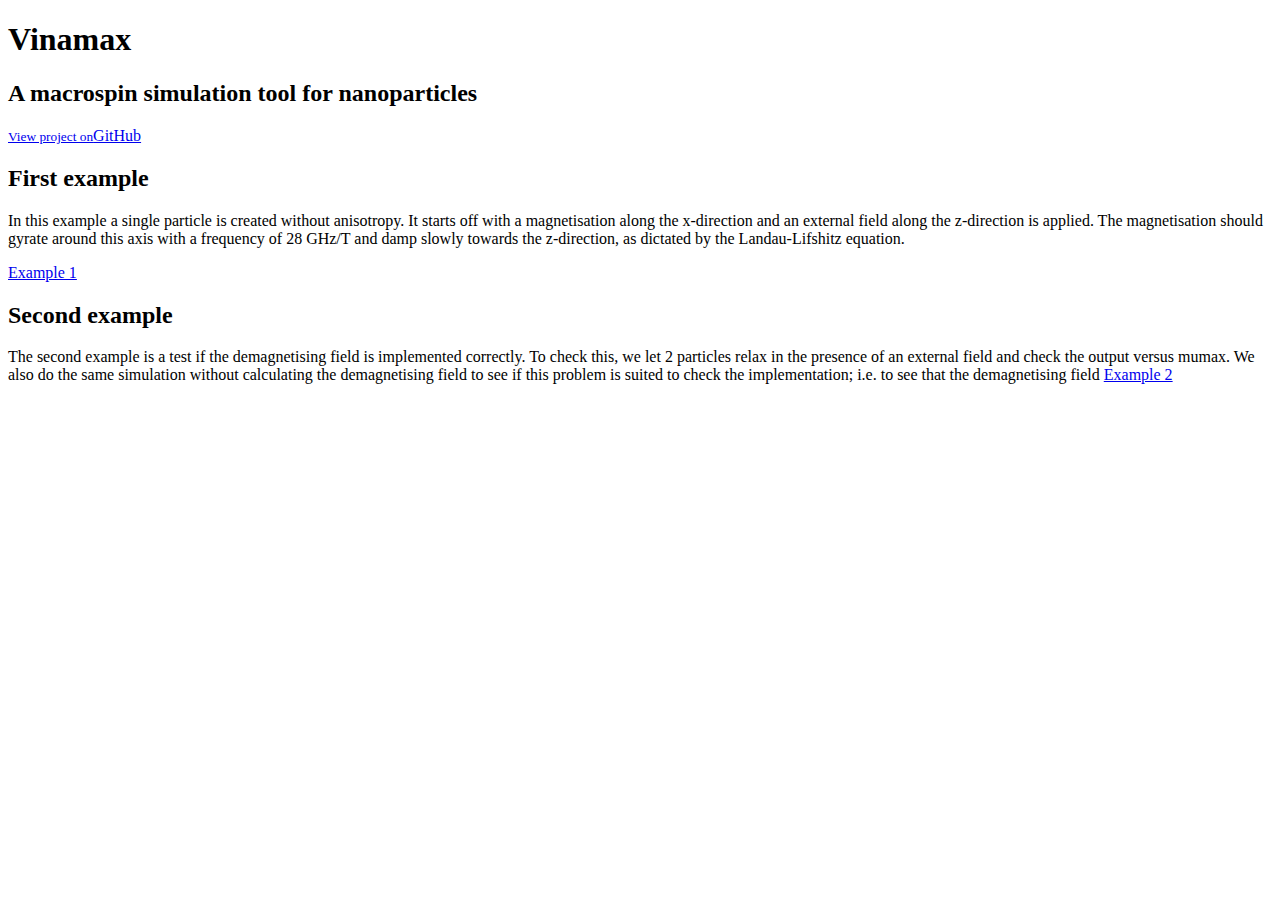
==== examples.html @ 939a0d05 "put second example online" ====
<!DOCTYPE html>
<html>
  <head>
    <meta charset='utf-8'>
    <meta http-equiv="X-UA-Compatible" content="chrome=1">
    <meta name="viewport" content="width=device-width, initial-scale=1, maximum-scale=1">
    <link href='https://fonts.googleapis.com/css?family=Architects+Daughter' rel='stylesheet' type='text/css'>
    <link rel="stylesheet" type="text/css" href="stylesheets/stylesheet.css" media="screen" />
    <link rel="stylesheet" type="text/css" href="stylesheets/pygment_trac.css" media="screen" />
    <link rel="stylesheet" type="text/css" href="stylesheets/print.css" media="print" />

    <!--[if lt IE 9]>
    <script src="//html5shiv.googlecode.com/svn/trunk/html5.js"></script>
    <![endif]-->

    <title>Vinamax by JLeliaert</title>
  </head>

  <body>
    <header>
      <div class="inner">
        <h1>Vinamax</h1>
        <h2>A macrospin simulation tool for nanoparticles</h2>
        <a href="https://github.com/JLeliaert/vinamax" class="button"><small>View project on</small>GitHub</a>
      </div>
    </header>

    <div id="content-wrapper">
      <div class="inner clearfix">
        <section id="main-content">

<h2>
<a name="first example" class="anchor" href="#first-example"><span class="octicon octicon-link"></span></a>First example</h2>
<p>
In this example a single particle is created without anisotropy. It starts off with a magnetisation along the x-direction and an external field along the z-direction is applied. The magnetisation should gyrate around this axis with a frequency of 28 GHz/T and damp slowly towards the z-direction, as dictated by the Landau-Lifshitz equation.</p>
<a href="http://jleliaert.github.io/vinamax/example1.html">Example 1</a>

 <h2>
<a name="second example" class="anchor" href="#second-example"><span class="octicon octicon-link"></span></a>Second example</h2>
<p>
The second example is a test if the demagnetising field is implemented correctly. To check this, we let 2 particles relax in the presence of an external field and check the output versus mumax. We also do the same simulation without calculating the demagnetising field to see if this problem is suited to check the implementation; i.e. to see that the demagnetising field
<a href="http://jleliaert.github.io/vinamax/example2.html">Example 2</a>

  </body>
</html>
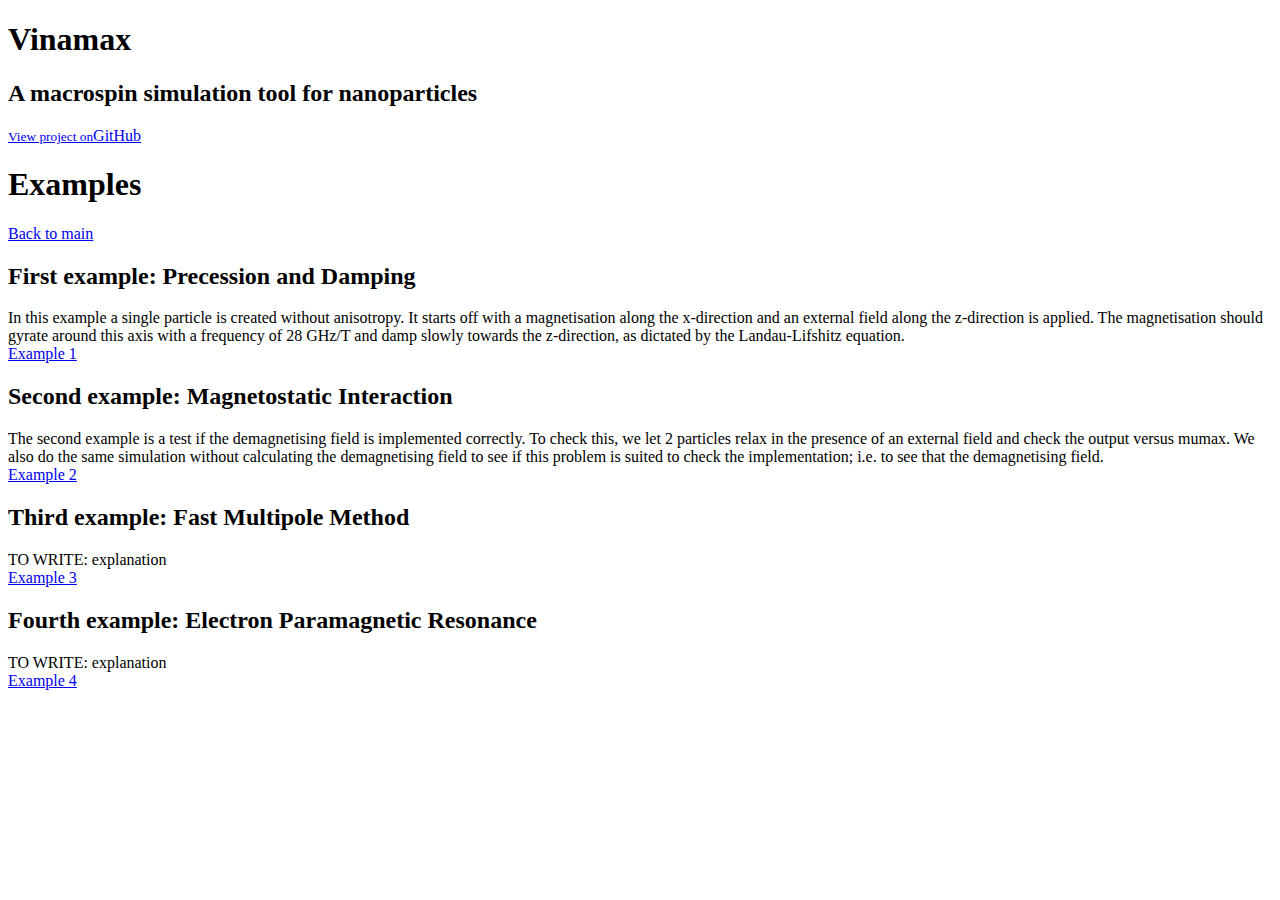
==== commit ce3d8b1b: "worked on website" ====
--- a/examples.html
+++ b/examples.html
@@ -28,18 +28,39 @@
     <div id="content-wrapper">
       <div class="inner clearfix">
         <section id="main-content">
+<h1>
+<a name="Examples" class="anchor" href="#examples"><span class="octicon octicon-link"></span></a>Examples</h1>
+<p>
 
+<a href="http://jleliaert.github.io/vinamax/index.html">Back to main</a>
 <h2>
-<a name="first example" class="anchor" href="#first-example"><span class="octicon octicon-link"></span></a>First example</h2>
+<a name="first example" class="anchor" href="#first-example"><span class="octicon octicon-link"></span></a>First example: Precession and Damping</h2>
 <p>
-In this example a single particle is created without anisotropy. It starts off with a magnetisation along the x-direction and an external field along the z-direction is applied. The magnetisation should gyrate around this axis with a frequency of 28 GHz/T and damp slowly towards the z-direction, as dictated by the Landau-Lifshitz equation.</p>
+In this example a single particle is created without anisotropy. It starts off with a magnetisation along the x-direction and an external field along the z-direction is applied. The magnetisation should gyrate around this axis with a frequency of 28 GHz/T and damp slowly towards the z-direction, as dictated by the Landau-Lifshitz equation.<br>
 <a href="http://jleliaert.github.io/vinamax/example1.html">Example 1</a>
+</p>
+ <h2>
+<a name="second example" class="anchor" href="#second-example"><span class="octicon octicon-link"></span></a>Second example: Magnetostatic Interaction</h2>
+<p>
+The second example is a test if the demagnetising field is implemented correctly. To check this, we let 2 particles relax in the presence of an external field and check the output versus mumax. We also do the same simulation without calculating the demagnetising field to see if this problem is suited to check the implementation; i.e. to see that the demagnetising field.<br>
 
+<a href="http://jleliaert.github.io/vinamax/example2.html">Example 2</a>
+</p>
  <h2>
-<a name="second example" class="anchor" href="#second-example"><span class="octicon octicon-link"></span></a>Second example</h2>
+<a name="third example" class="anchor" href="#third-example"><span class="octicon octicon-link"></span></a>Third example: Fast Multipole Method</h2>
 <p>
-The second example is a test if the demagnetising field is implemented correctly. To check this, we let 2 particles relax in the presence of an external field and check the output versus mumax. We also do the same simulation without calculating the demagnetising field to see if this problem is suited to check the implementation; i.e. to see that the demagnetising field
-<a href="http://jleliaert.github.io/vinamax/example2.html">Example 2</a>
+TO WRITE: explanation<br>
+
+<a href="http://jleliaert.github.io/vinamax/example3.html">Example 3</a>
+</p>
+ <h2>
+<a name="fourth example" class="anchor" href="#fourth-example"><span class="octicon octicon-link"></span></a>Fourth example: Electron Paramagnetic Resonance</h2>
+<p>
+TO WRITE: explanation<br>
+
+<a href="http://jleliaert.github.io/vinamax/example4.html">Example 4</a>
+</p>
+
 
   </body>
 </html>
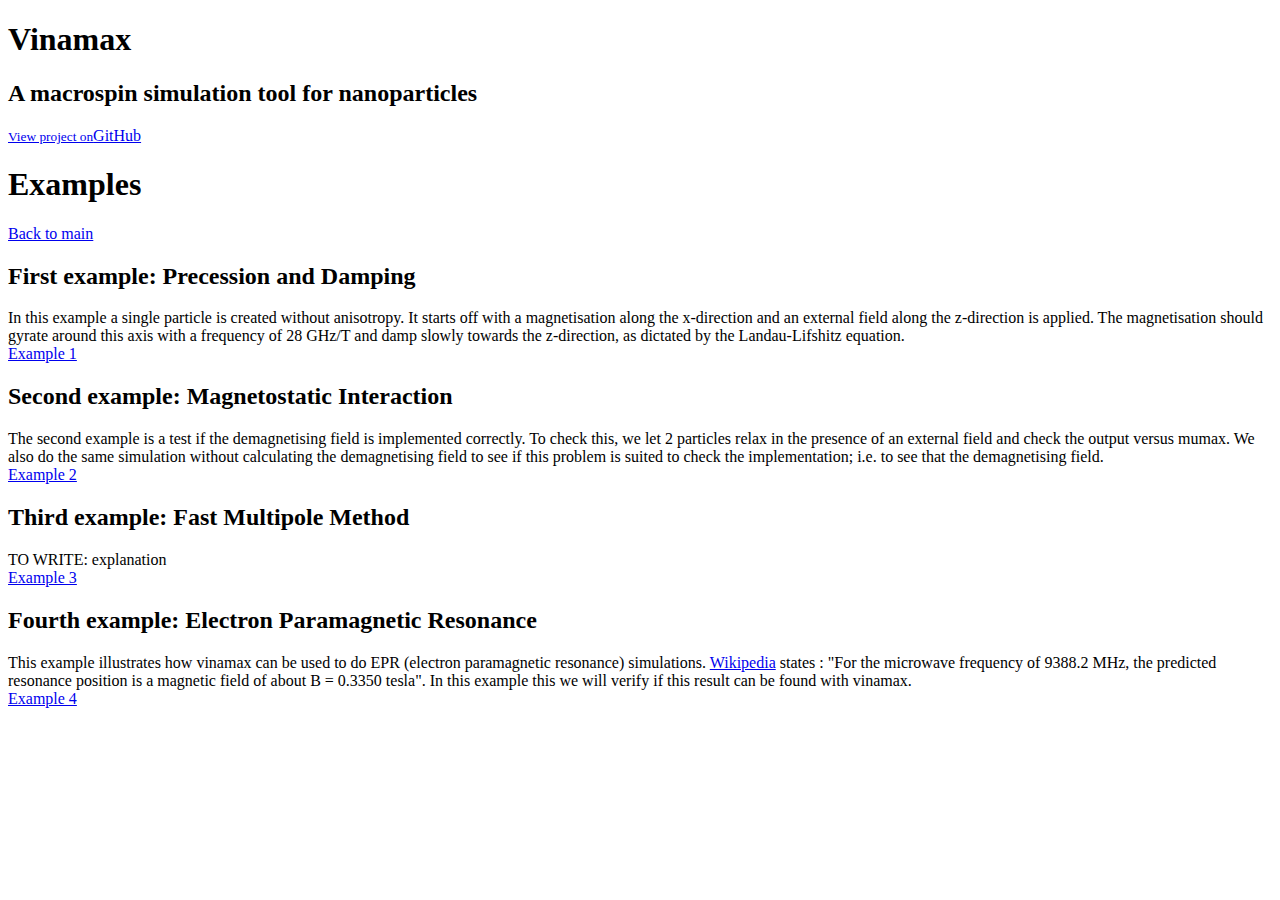
==== commit 4967fab9: "worked on website" ====
--- a/examples.html
+++ b/examples.html
@@ -56,7 +56,9 @@
  <h2>
 <a name="fourth example" class="anchor" href="#fourth-example"><span class="octicon octicon-link"></span></a>Fourth example: Electron Paramagnetic Resonance</h2>
 <p>
-TO WRITE: explanation<br>
+This example illustrates how vinamax can be used to do EPR (electron paramagnetic resonance) simulations.
+<a href="http://en.wikipedia.org/wiki/Electron_paramagnetic_resonance">Wikipedia</a> states : "For the microwave frequency of 9388.2 MHz, the predicted resonance position is a magnetic field of about B = 0.3350 tesla".
+In this example this we will verify if this result can be found with vinamax.<br>
 
 <a href="http://jleliaert.github.io/vinamax/example4.html">Example 4</a>
 </p>
